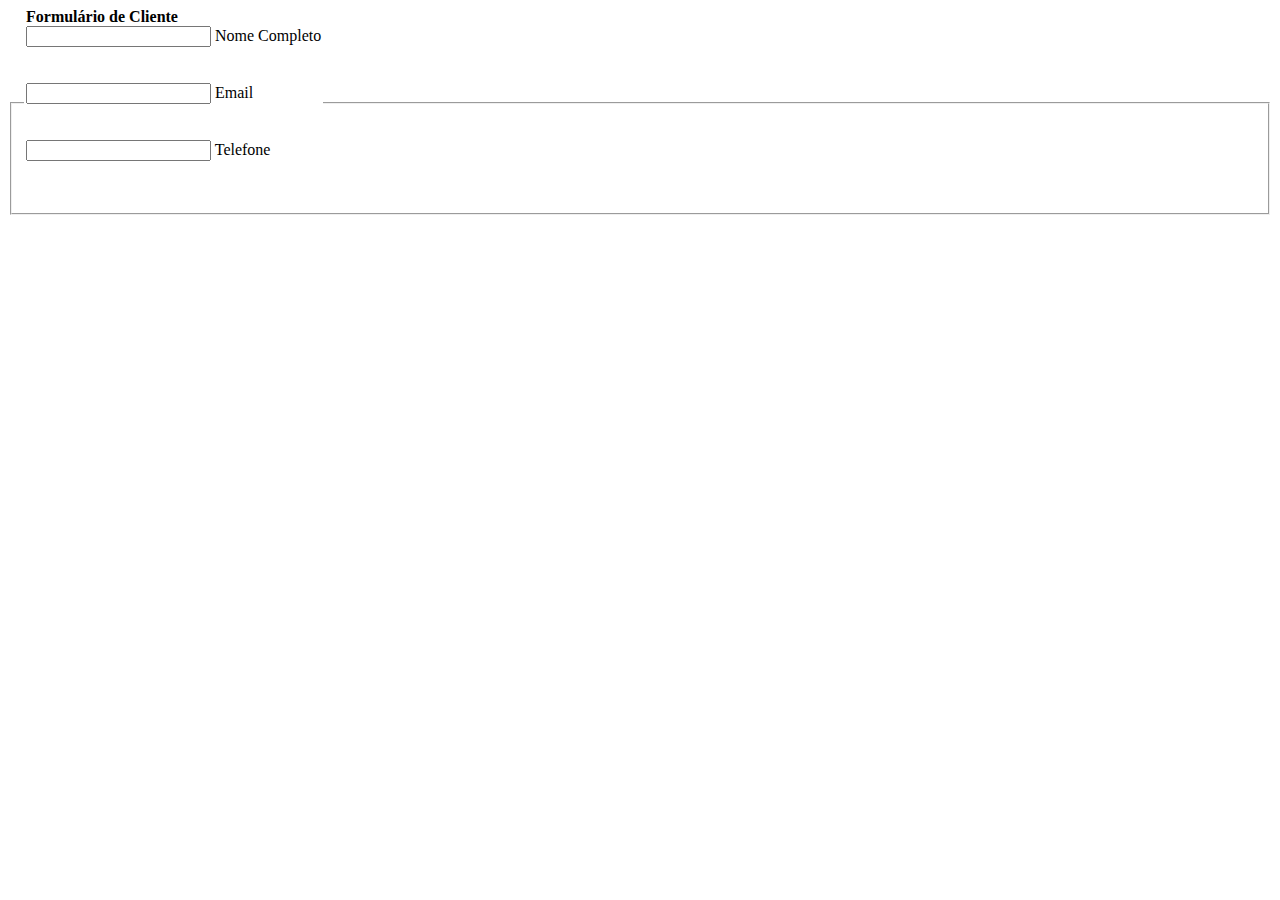
==== Formulário.13.04.23.html @ d00928bd "Add files via upload" ====
<!DOCTYPE html>
<html lang="pt-br">
<head>
    <meta charset="UTF-8">
    <link rel="stylsheet" href="style.css">
    <title>CSS Externo - Formulário</title>

</head>
<body>
     <header><!--CABEÇALHO-->
    
    </header>

    <main><!--MEIO-->
        <section>
            <form>
                <fieldset>
                        <legend><strong>Formulário de Cliente</strong>
                        <br>
                        <section class="box">
                            <input type="text" name="nome" id="nome" class="inputUser" required>
                            <label for="nome" class="labelinput">Nome Completo</label>
                        </section>
                        <br><br>
                        <section class="inputBox">
                            <input type="text" name="email" id="email" class="inputUser" required>
                            <label for="email" class="labelinput">Email</label>
                        </section>
                        <br><br>
                        <section class="inputBox">
                            <input type="text" name="telefone" id="telefone" class="inputUser" required>
                            <label for="telefone" class="labelinput">Telefone</label>
                        </section>
                        <br><br>
                        
                    </legend>

                </fieldset>

            </form>

        </section>
    </main>

</body> <footer><!--RODAPÉ-->

</footer>
</html>
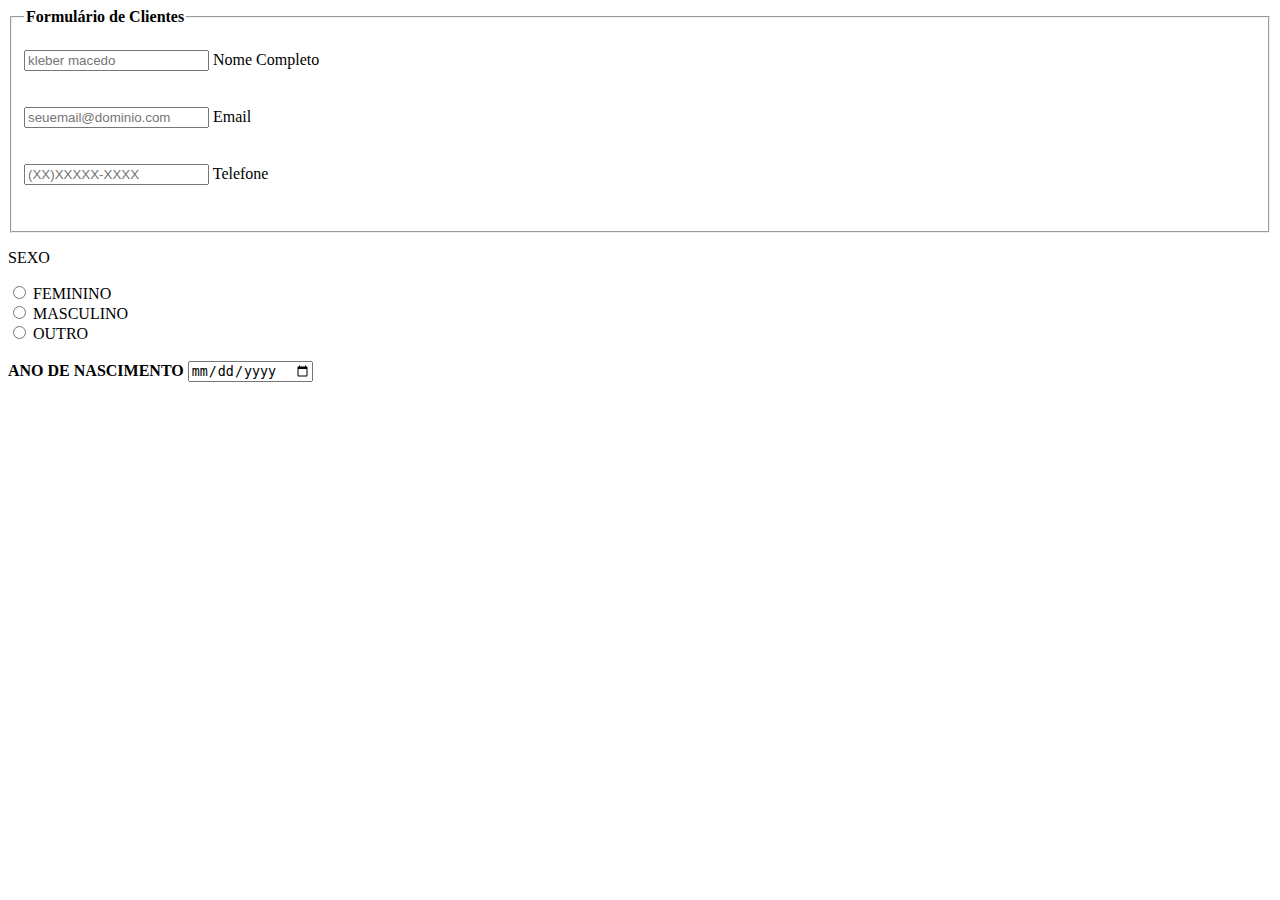
==== commit ea9515a0: "Atualizar o Formulário.03.05.23.html" ====
--- a/Formulário.13.04.23.html
+++ b/Formulário.13.04.23.html
@@ -1,48 +1,58 @@
-<!DOCTYPE html>
-<html lang="pt-br">
-<head>
-    <meta charset="UTF-8">
-    <link rel="stylsheet" href="style.css">
-    <title>CSS Externo - Formulário</title>
-
-</head>
-<body>
-     <header><!--CABEÇALHO-->
-    
-    </header>
-
-    <main><!--MEIO-->
-        <section>
-            <form>
-                <fieldset>
-                        <legend><strong>Formulário de Cliente</strong>
-                        <br>
-                        <section class="box">
-                            <input type="text" name="nome" id="nome" class="inputUser" required>
-                            <label for="nome" class="labelinput">Nome Completo</label>
-                        </section>
-                        <br><br>
-                        <section class="inputBox">
-                            <input type="text" name="email" id="email" class="inputUser" required>
-                            <label for="email" class="labelinput">Email</label>
-                        </section>
-                        <br><br>
-                        <section class="inputBox">
-                            <input type="text" name="telefone" id="telefone" class="inputUser" required>
-                            <label for="telefone" class="labelinput">Telefone</label>
-                        </section>
-                        <br><br>
-                        
-                    </legend>
-
-                </fieldset>
-
-            </form>
-
-        </section>
-    </main>
-
-</body> <footer><!--RODAPÉ-->
-
-</footer>
-</html>+<!DOCTYPE html> 
+ <html lang="pt-br"> 
+  
+ <head> 
+     <meta charset="UTF-8"> 
+     <title>CSS Externo - Formulário1 13/04, 03/05</title> 
+     <link rel="stylsheet" href="style.css"> 
+ </head> 
+ <body> 
+     <header> <!--CABEÇALHO--> 
+  
+     </header> 
+     <main> <!--MEIO--> 
+         <section class="box"> 
+             <form> 
+                 <fieldset> 
+                     <legend><strong>Formulário de Clientes</strong></legend> 
+                     <br> 
+                     <section class="inputBox"> 
+                         <input type="text" name="nome" id="nome" class="inputUser" required placeholder="kleber macedo"> 
+                         <label for="nome" class="labelinput">Nome Completo</label> 
+                     </section> 
+                     <br><br> 
+                     <section class="inputBox"> 
+                         <input type="text" name="email" id="email" class="inputUser" required placeholder="seuemail@dominio.com"> 
+                         <label for="email" class="labelinput">Email</label> 
+                     </section> 
+                     <br><br> 
+                     <section class="inputBox"> 
+                         <input type="tel" name="telefone" id="telefone" class="inputUser" required placeholder="(XX)XXXXX-XXXX"> 
+                         <label for="telefone" class="labelinput">Telefone</label> 
+                     </section> 
+                     <br><br> 
+                     </legend> 
+                 </fieldset> 
+             </form> 
+         </section> 
+          
+         <p>SEXO</p> 
+         <input type="radio" name="feminino" name="genero" value="feminino" required> 
+         <label for="feminino">FEMININO</label> 
+         <br> 
+         <input type="radio" name="masculino" name="genero" value="masculino" required> 
+         <label for="masculino">MASCULINO</label> 
+         <br> 
+         <input type="radio" name="outro" name="genero" value="outro" required> 
+         <label for="outro">OUTRO</label> 
+         <br><br> 
+         <label for="data_nascimento"><strong>ANO DE NASCIMENTO</strong></label> 
+         <input type="date" name="data_nascimento" id="data_nascimento" required> 
+  
+     </main> 
+     <footer> <!--RODAPÉ--> 
+  
+  
+     </footer> 
+ </body> 
+ </html>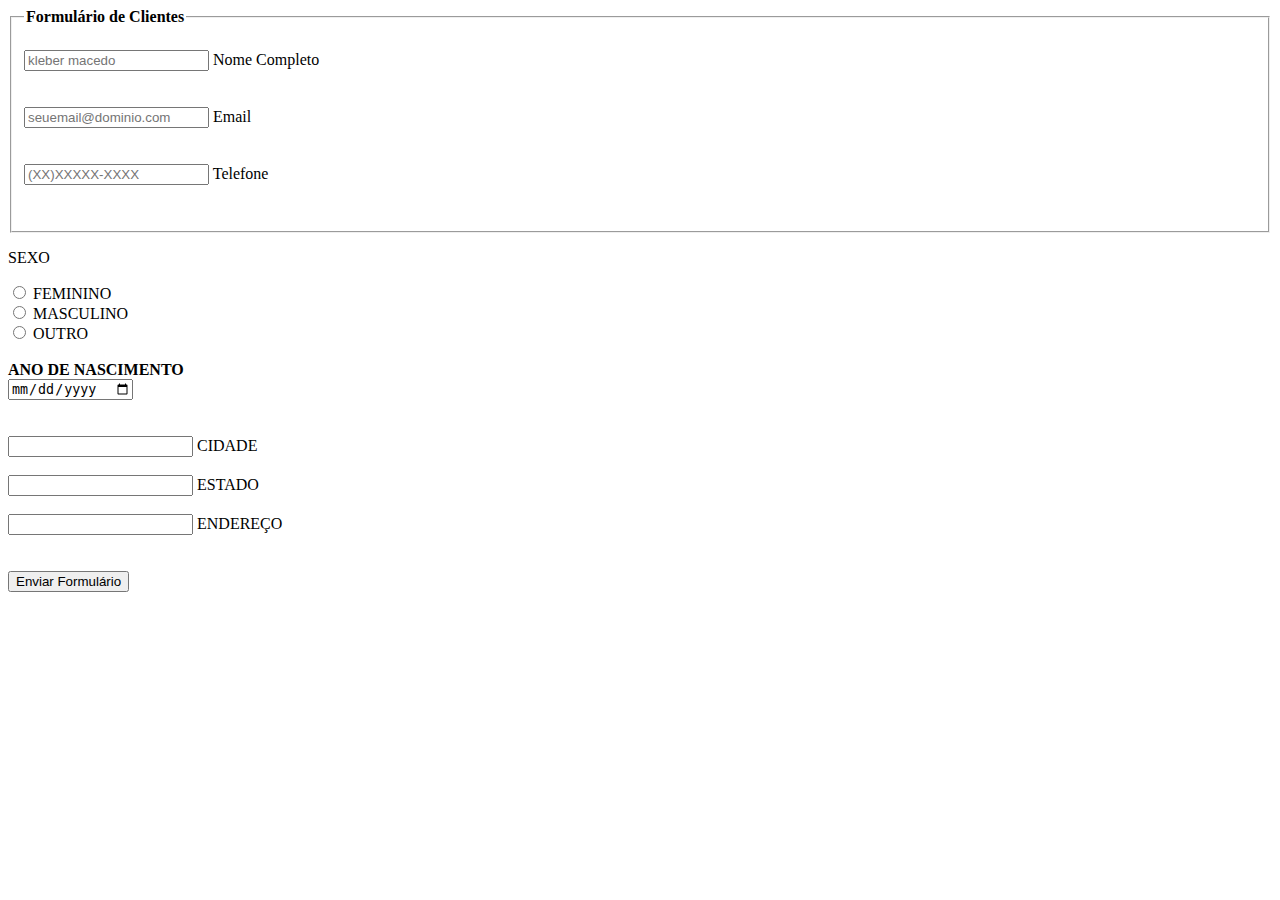
==== commit f7561cba: "Update Formulário.13.04.23.html" ====
--- a/Formulário.13.04.23.html
+++ b/Formulário.13.04.23.html
@@ -1,58 +1,79 @@
-<!DOCTYPE html> 
- <html lang="pt-br"> 
-  
- <head> 
-     <meta charset="UTF-8"> 
-     <title>CSS Externo - Formulário1 13/04, 03/05</title> 
-     <link rel="stylsheet" href="style.css"> 
- </head> 
- <body> 
-     <header> <!--CABEÇALHO--> 
-  
-     </header> 
-     <main> <!--MEIO--> 
-         <section class="box"> 
-             <form> 
-                 <fieldset> 
-                     <legend><strong>Formulário de Clientes</strong></legend> 
-                     <br> 
-                     <section class="inputBox"> 
-                         <input type="text" name="nome" id="nome" class="inputUser" required placeholder="kleber macedo"> 
-                         <label for="nome" class="labelinput">Nome Completo</label> 
-                     </section> 
-                     <br><br> 
-                     <section class="inputBox"> 
-                         <input type="text" name="email" id="email" class="inputUser" required placeholder="seuemail@dominio.com"> 
-                         <label for="email" class="labelinput">Email</label> 
-                     </section> 
-                     <br><br> 
-                     <section class="inputBox"> 
-                         <input type="tel" name="telefone" id="telefone" class="inputUser" required placeholder="(XX)XXXXX-XXXX"> 
-                         <label for="telefone" class="labelinput">Telefone</label> 
-                     </section> 
-                     <br><br> 
-                     </legend> 
-                 </fieldset> 
-             </form> 
-         </section> 
-          
-         <p>SEXO</p> 
-         <input type="radio" name="feminino" name="genero" value="feminino" required> 
-         <label for="feminino">FEMININO</label> 
-         <br> 
-         <input type="radio" name="masculino" name="genero" value="masculino" required> 
-         <label for="masculino">MASCULINO</label> 
-         <br> 
-         <input type="radio" name="outro" name="genero" value="outro" required> 
-         <label for="outro">OUTRO</label> 
-         <br><br> 
-         <label for="data_nascimento"><strong>ANO DE NASCIMENTO</strong></label> 
-         <input type="date" name="data_nascimento" id="data_nascimento" required> 
-  
-     </main> 
-     <footer> <!--RODAPÉ--> 
-  
-  
-     </footer> 
- </body> 
- </html>+<!DOCTYPE html>
+<html lang="pt-br">
+
+<head>
+    <meta charset="UTF-8">
+    <title>CSS Externo - Formulário1 13/04, 03/05</title>
+    <link rel="stylsheet" href="style.css">
+</head>
+<body>
+    <header> <!--CABEÇALHO-->
+
+    </header>
+    <main> <!--MEIO-->
+        <section class="box">
+            <form>
+                <fieldset>
+                    <legend><strong>Formulário de Clientes</strong></legend>
+                    <br>
+                    <section class="inputBox">
+                        <input type="text" name="nome" id="nome" class="inputUser" required placeholder="kleber macedo">
+                        <label for="nome" class="labelinput">Nome Completo</label>
+                    </section>
+                    <br><br>
+                    <section class="inputBox">
+                        <input type="text" name="email" id="email" class="inputUser" required placeholder="seuemail@dominio.com">
+                        <label for="email" class="labelinput">Email</label>
+                    </section>
+                    <br><br>
+                    <section class="inputBox">
+                        <input type="tel" name="telefone" id="telefone" class="inputUser" required placeholder="(XX)XXXXX-XXXX">
+                        <label for="telefone" class="labelinput">Telefone</label>
+                    </section>
+                    <br><br>
+                    </legend>
+                </fieldset>
+            </form>
+        </section>
+        
+        <p>SEXO</p>
+        <input type="radio" name="feminino" name="genero" value="feminino" class="inputUser" required>
+        <label for="feminino">FEMININO</label>
+        <br>
+        <input type="radio" name="masculino" name="genero" value="masculino"  class="inputUser" required>
+        <label for="masculino">MASCULINO</label>
+        <br>
+        <input type="radio" name="outro" name="genero" value="outro" class="inputUser" required>
+        <label for="outro">OUTRO</label>
+        <br><br>
+        <label for="data_nascimento"><strong>ANO DE NASCIMENTO</strong></label> <br>
+        <input type="date" class="inputUser" name="data_nascimento" id="data_nascimento" required>
+        <br><br><br>
+
+        <section>
+            <input type="text" name="cidade" id="cidade" class="inputUser" required>
+            <label for="cidade">CIDADE</label>
+        </section>
+        <br>
+        
+        <section>
+            <input type="text" name="estado" id="estado" class="inputUser" required>
+            <label for="estado">ESTADO</label>
+        </section>
+        <br>
+        <section>
+            <input type="text" name="endereco" id="endereco" class="inputUser" required>
+            <label for="endereco">ENDEREÇO</label>
+        </section>
+        <br><br>
+        <input type="submit" value="Enviar Formulário" id="enviar">
+
+    </fieldset>
+
+    </main>
+    <footer> <!--RODAPÉ-->
+
+
+    </footer>
+</body>
+</html>
